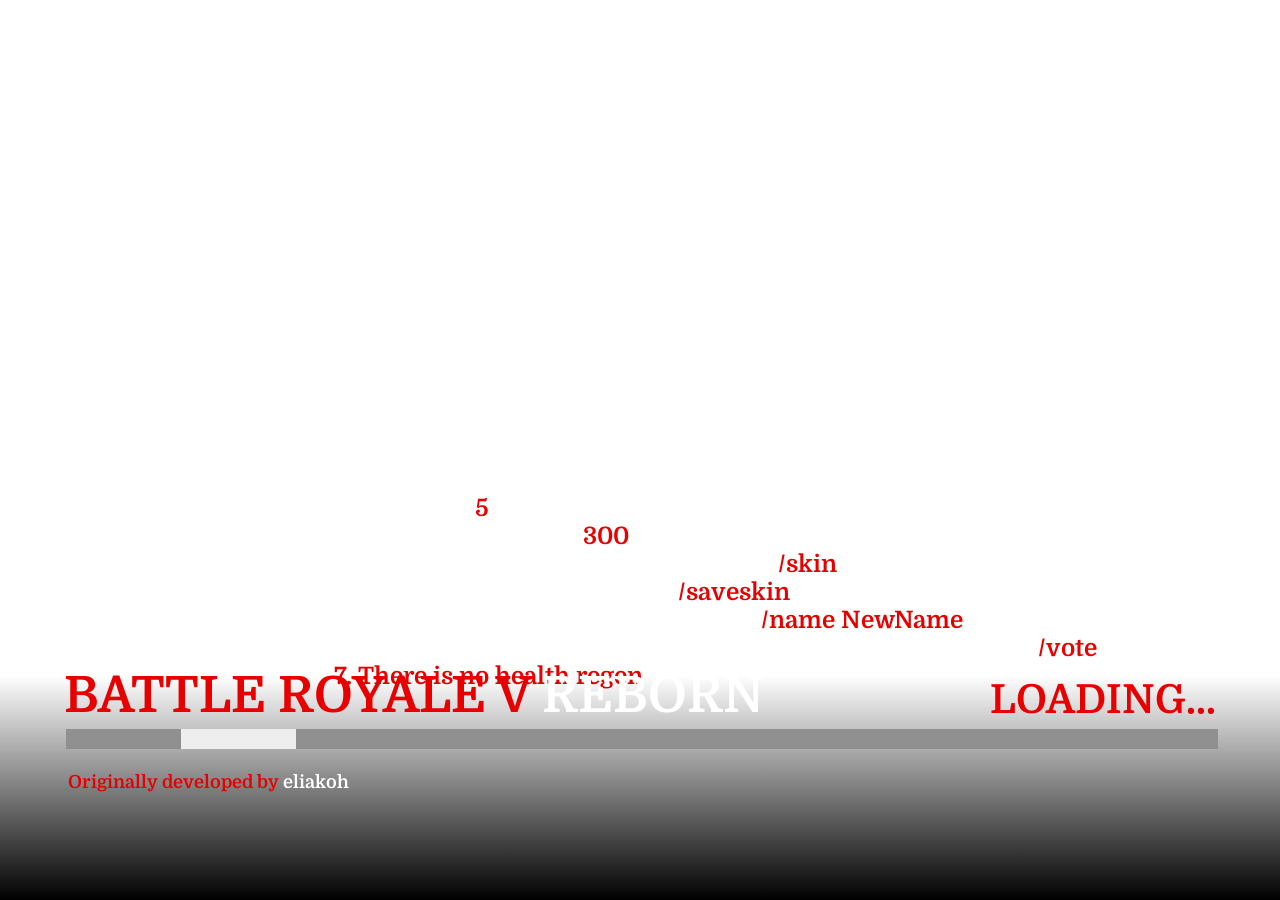
==== brv_loading/index.html @ 426d5e92 "brv: remove /911 references - this command doesn't work" ====
<html>
<head>
  <link href="loadingscreen.css" rel="stylesheet" type="text/css" />
  <link href="https://fonts.googleapis.com/css?family=Domine:400,700&amp;subset=latin-ext" rel="stylesheet">
</head>
<body>
  <div class="backdrop">
    <div class="top"></div>
    <div class="list">
      <h2>Rules</h2>
      <ol id="ruleList">
        <li class="rule">Be respectful to all players</li>
        <li class="rule">Be careful with the landing</li>
        <li class="rule">Don't stay out of the current safe zone when the timer hits 0</li>
        <li class="rule">Take guns</li>
        <li class="rule">Shoot</li>
        <li class="rule">Be the last man standing to win !</li>
      </ol>
      <h2>Tips &amp; tricks</h2>
      <ol id="tipList">
        <li class="rule">There are <span class="highlight">5</span> safe zones each one smaller than the previous</li>
        <li class="rule">The first round last <span class="highlight">300</span> seconds, every round is then reduced by 60 secondes</li>
        <li class="rule">You can get a new random skin with <span class="highlight">/skin</span></li>
        <li class="rule">Save your current skin with <span class="highlight">/saveskin</span></li>
        <li class="rule">You can change your IG name with <span class="highlight">/name NewName</span></li>
        <li class="rule">Want to start the game even if there is not enough players ? <span class="highlight">/vote</span></li>
        <li class="rule highlight">There is no health regen</li>
      </ol>
    </div>
    <div class="letni">
      <h1>Battle Royale V <span class="subtitle">Reborn</span></h1>
      <h2>Loading...</h2>
      <h3></h3>
      <div class="loadbar"><div class="thingy"></div></div>
      <h3></h3>
      <h3>Originally developed by <span class="subtitle">eliakoh</span></h3>
    </div>
    <div class="bottom">
      <div id="gradient">
      </div>
    </div>
  </div>

  <script type="text/javascript">
  // this will actually restart the loading bar a lot, making multiple loading bars is an exercise to the reader... for now.
  // for a set of possible events, see https://github.com/citizenfx/cfx-client/blob/up-master/components/loading-screens-five/src/LoadingScreens.cpp
  var count = 0;
  var thisCount = 0;

  const emoji = {
    INIT_BEFORE_MAP_LOADED: [ '🔪' ],
    INIT_AFTER_MAP_LOADED: [ '🔫', '🗡️'],
    INIT_SESSION: [ '⚠️', '☣️', '🔞' ],
  };

  const handlers = {
    startInitFunctionOrder(data)
    {
      count = data.count;

      document.querySelector('.letni h3').innerHTML += emoji[data.type][data.order - 1] || '';
    },

    initFunctionInvoking(data)
    {
      document.querySelector('.thingy').style.left = '0%';
      document.querySelector('.thingy').style.width = ((data.idx / count) * 100) + '%';
    },

    startDataFileEntries(data)
    {
      count = data.count;

      document.querySelector('.letni h3').innerHTML += '🔫';
    },

    performMapLoadFunction(data)
    {
      ++thisCount;

      document.querySelector('.thingy').style.left = '0%';
      document.querySelector('.thingy').style.width = ((thisCount / count) * 100) + '%';
    },

    onLogLine(data)
    {
      document.querySelector('.letni p').innerHTML = data.message + "..!";
    }
  };

  window.addEventListener('message', function(e)
  {
    (handlers[e.data.eventName] || function() {})(e.data);
  });
  </script>
</body>
</html>
---- brv_loading/loadingscreen.css ----
body
{
  margin: 0px;
  padding: 0px;
  font-family: 'Domine', serif;
}

.backdrop
{
  position: relative;
  top: 0px;
  left: 0px;
  width: 100%;
  height: 100%;
  background-image: url('loadingscreen.png');
  background-size: 100% 100%;
}

.bottom
{
  position: absolute;
  bottom: 0px;
  width: 100%;
  height: 100%;
}

#gradient
{
  position: absolute;
  bottom: 0px;
  width: 100%;

  height: 25%;

  background: linear-gradient(to bottom, rgba(0, 0, 0, 0) 0%, rgba(0, 0, 0, 1) 100%);
}

h1, h2 {
  position: relative;
  background: transparent;
  z-index: 0;
  text-transform: uppercase;
  margin: 0px;
  display: inline-block;
  color: #E70000;
}

h1 {
  font-size: 50px;
}

h2 {
  font-size: 40px;
  float: right;
  top: 10px;
}

h3 {
  font-size: 18px;
  background: transparent;
  z-index: 0;
  display: inline-block;
  color: #E70000;
  margin-top: 16px;
}


.letni
{
  position: absolute;
  left: 5%;
  right: 5%;
  bottom: 10%;

  z-index: 5;

  color: #fff;

  font-family: 'Domine', serif;
}

.letni p
{
  font-size: 22px;
  margin-left: 3px;
  margin-top: 0px;
}

.subtitle
{
  color: #fff;
}

.top
{
  color: #fff;
  position: absolute;
  top: 7%;
  left: 5%;
  right: 5%;
}

.loadbar
{
  width: 100%;
  background-color: rgba(140, 140, 140, .9);
  height: 20px;

  margin-left: 2px;
  margin-right: 3px;

  margin-top: 5px;
  margin-bottom: 5px;

  overflow: hidden;

  position: relative;

  display: block;
}

.thingy
{
  width: 10%;
  background-color: #eee;
  height: 20px;

  position: absolute;
  left: 10%;
}

.list {
  color: #ffffff;
  position: absolute;
  right: 30px;
}

.list h2 {
  color: #ffffff;
  float: none;
  padding-top: 10%;
}

.list li {
  font-size: 24px;
}

.highlight {
  font-weight: bold;
  color: #E70000;
}
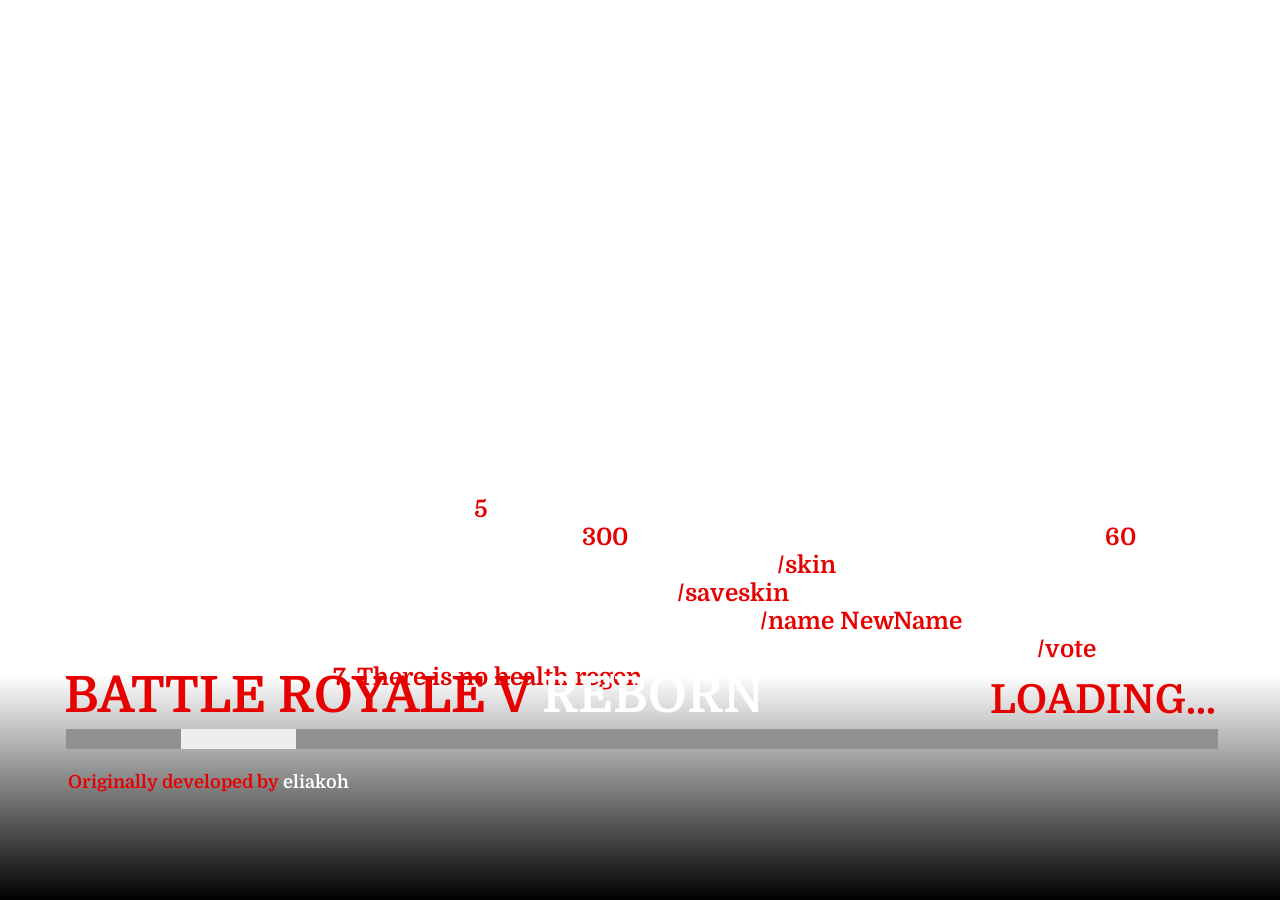
==== commit 96f61085: "brv_loading: highlight one more important value" ====
--- a/brv_loading/index.html
+++ b/brv_loading/index.html
@@ -19,7 +19,7 @@
       <h2>Tips &amp; tricks</h2>
       <ol id="tipList">
         <li class="rule">There are <span class="highlight">5</span> safe zones each one smaller than the previous</li>
-        <li class="rule">The first round last <span class="highlight">300</span> seconds, every round is then reduced by 60 secondes</li>
+        <li class="rule">The first round last <span class="highlight">300</span> seconds, every round is then reduced by <span class="highlight">60</span> secondes</li>
         <li class="rule">You can get a new random skin with <span class="highlight">/skin</span></li>
         <li class="rule">Save your current skin with <span class="highlight">/saveskin</span></li>
         <li class="rule">You can change your IG name with <span class="highlight">/name NewName</span></li>
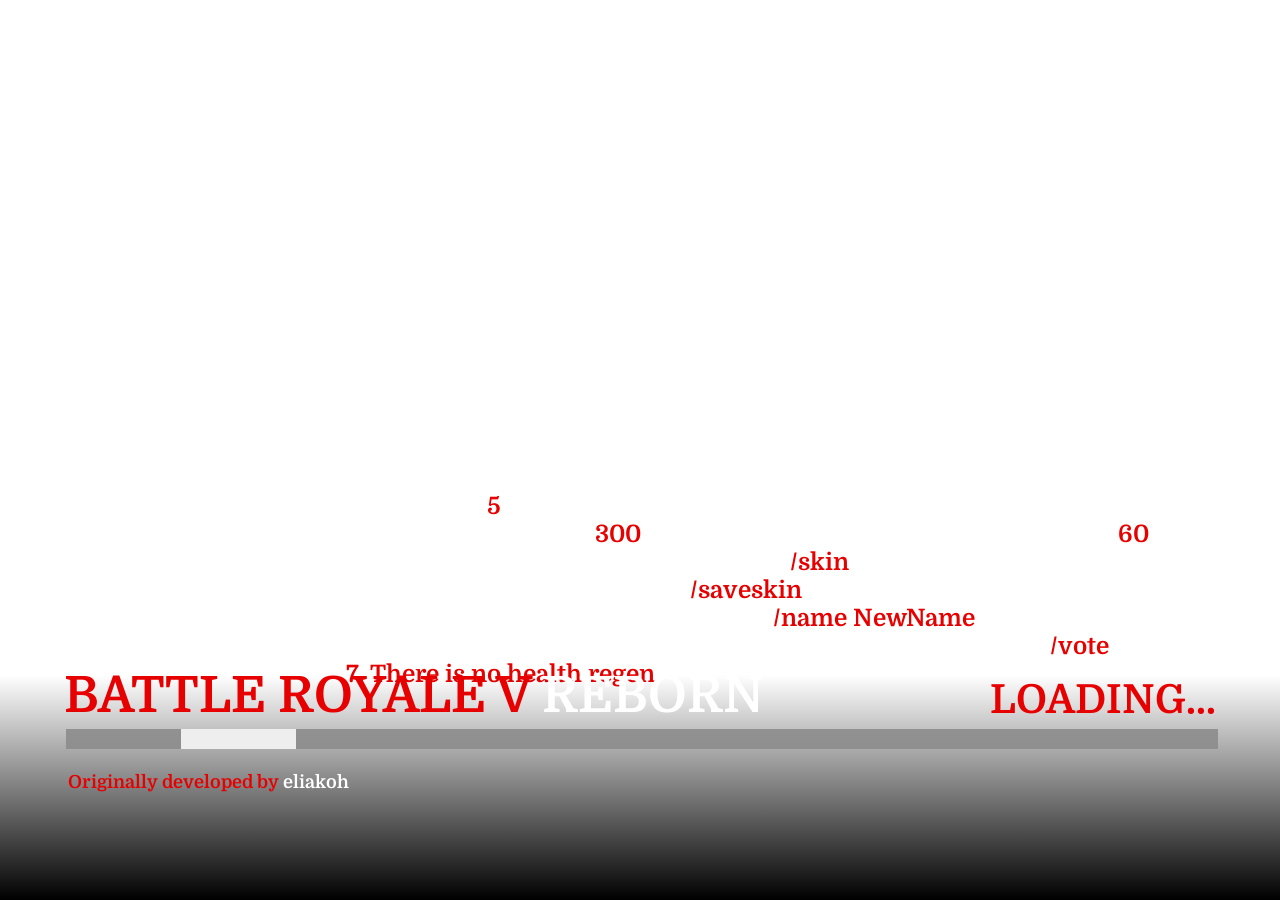
==== commit 4797b057: "brv_loading: fix grammar" ====
--- a/brv_loading/index.html
+++ b/brv_loading/index.html
@@ -19,7 +19,7 @@
       <h2>Tips &amp; tricks</h2>
       <ol id="tipList">
         <li class="rule">There are <span class="highlight">5</span> safe zones each one smaller than the previous</li>
-        <li class="rule">The first round last <span class="highlight">300</span> seconds, every round is then reduced by <span class="highlight">60</span> secondes</li>
+        <li class="rule">The first round last <span class="highlight">300</span> seconds, every round is then reduced by <span class="highlight">60</span> seconds</li>
         <li class="rule">You can get a new random skin with <span class="highlight">/skin</span></li>
         <li class="rule">Save your current skin with <span class="highlight">/saveskin</span></li>
         <li class="rule">You can change your IG name with <span class="highlight">/name NewName</span></li>
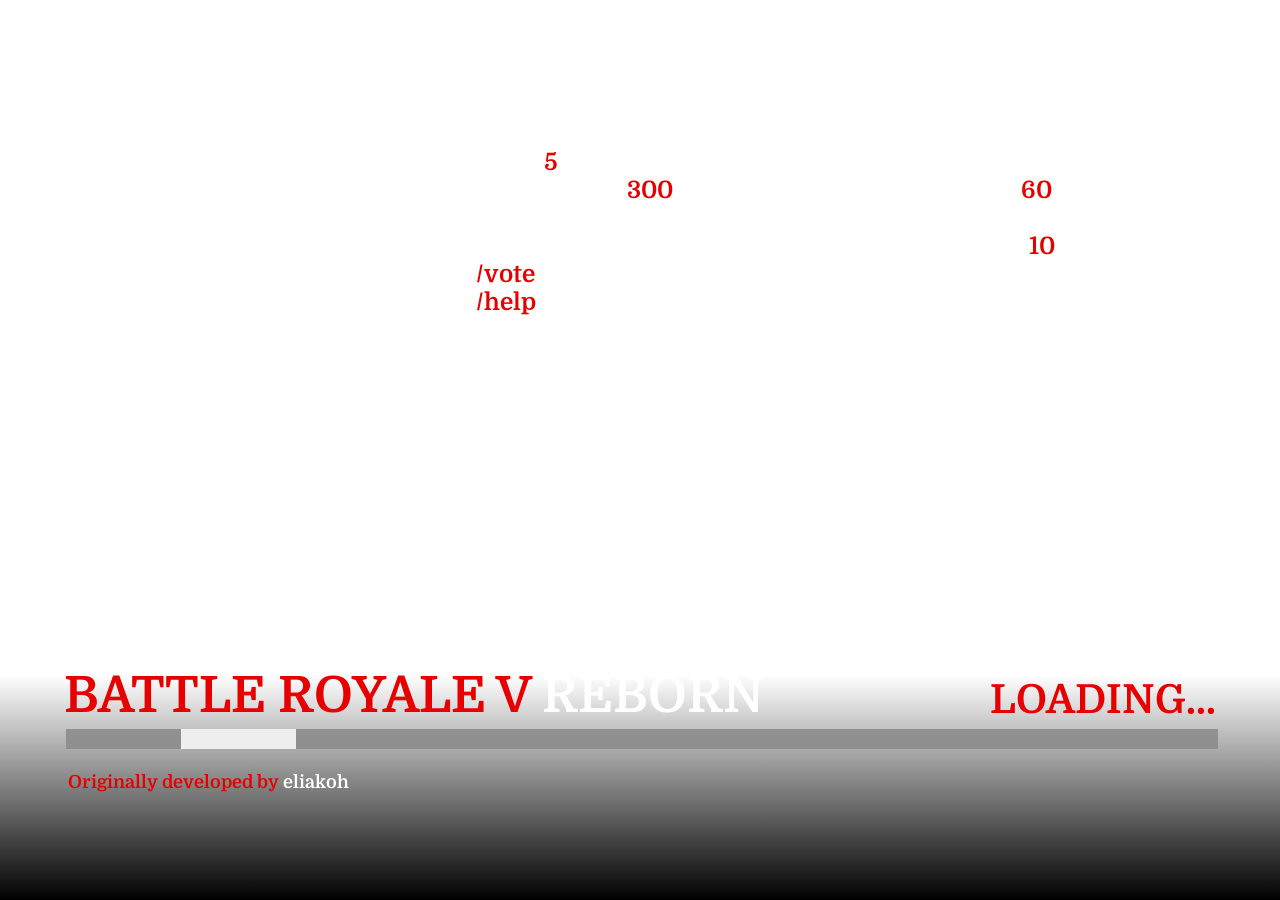
==== commit 6af5d707: "brv: various text style and grammar improvements" ====
--- a/brv_loading/index.html
+++ b/brv_loading/index.html
@@ -7,24 +7,14 @@
   <div class="backdrop">
     <div class="top"></div>
     <div class="list">
-      <h2>Rules</h2>
-      <ol id="ruleList">
-        <li class="rule">Be respectful to all players</li>
-        <li class="rule">Be careful with the landing</li>
-        <li class="rule">Don't stay out of the current safe zone when the timer hits 0</li>
-        <li class="rule">Take guns</li>
-        <li class="rule">Shoot</li>
-        <li class="rule">Be the last man standing to win !</li>
-      </ol>
-      <h2>Tips &amp; tricks</h2>
+      <h2>TIPS &amp; TRICKS</h2>
       <ol id="tipList">
-        <li class="rule">There are <span class="highlight">5</span> safe zones each one smaller than the previous</li>
-        <li class="rule">The first round last <span class="highlight">300</span> seconds, every round is then reduced by <span class="highlight">60</span> seconds</li>
-        <li class="rule">You can get a new random skin with <span class="highlight">/skin</span></li>
-        <li class="rule">Save your current skin with <span class="highlight">/saveskin</span></li>
-        <li class="rule">You can change your IG name with <span class="highlight">/name NewName</span></li>
-        <li class="rule">Want to start the game even if there is not enough players ? <span class="highlight">/vote</span></li>
-        <li class="rule highlight">There is no health regen</li>
+        <li class="rule">There are <span class="highlight">5</span> Safe Zones in total</li>
+        <li class="rule">First Round lasts <span class="highlight">300</span> seconds and each next one is <span class="highlight">60</span> seconds less</li>
+        <li class="rule">Look at the map to find weapons, armor and health</li>
+        <li class="rule">The Battle will start automatically when there will be <span class="highlight">10</span> players in Lobby</li>
+        <li class="rule">Use <span class="highlight">/vote</span> to start the Battle immediately</li>
+        <li class="rule">Use <span class="highlight">/help</span> to see all available commands and keyboard shortcuts</li>
       </ol>
     </div>
     <div class="letni">
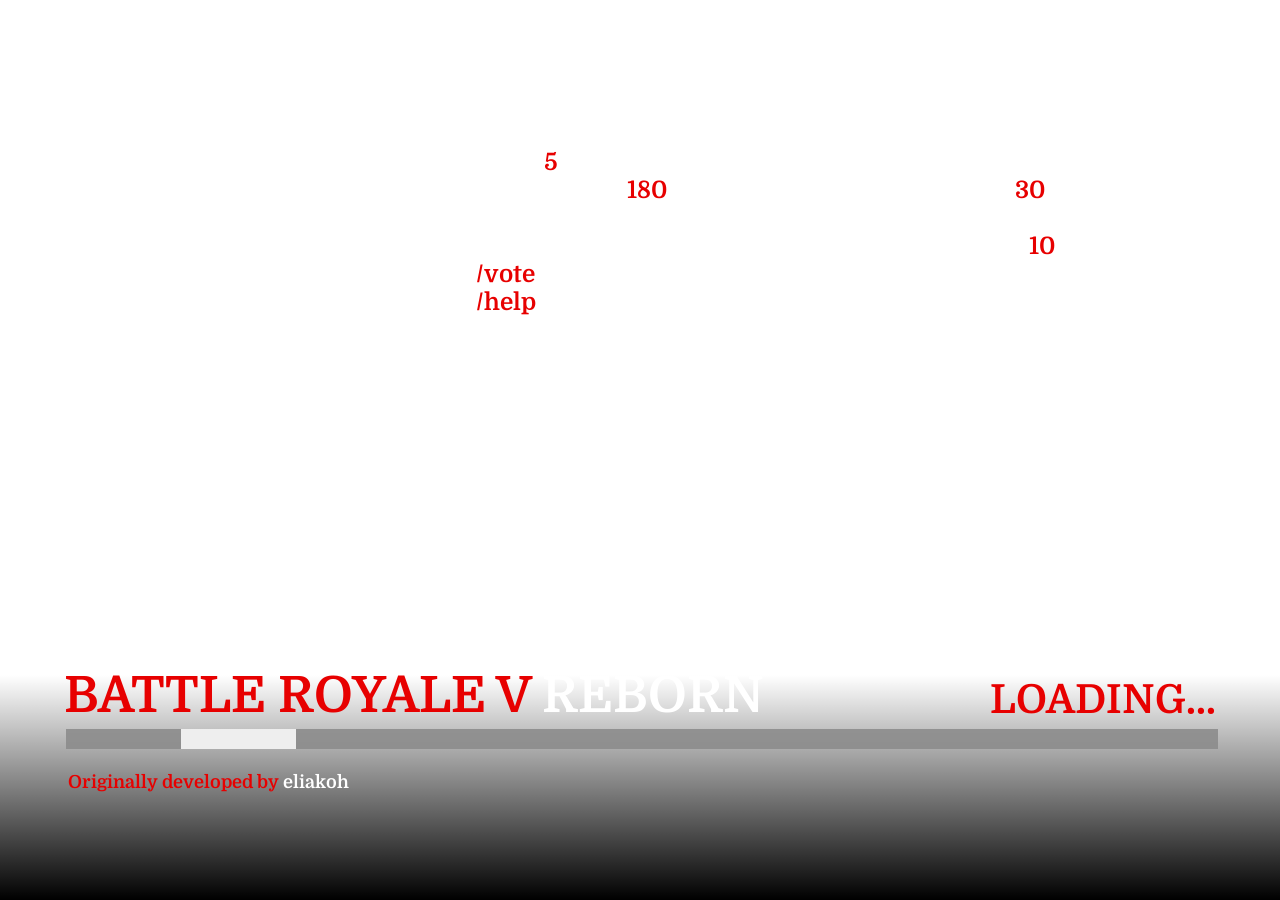
==== commit 06fd1b12: "brv: adjust safe zone timers" ====
--- a/brv_loading/index.html
+++ b/brv_loading/index.html
@@ -10,7 +10,7 @@
       <h2>TIPS &amp; TRICKS</h2>
       <ol id="tipList">
         <li class="rule">There are <span class="highlight">5</span> Safe Zones in total</li>
-        <li class="rule">First Round lasts <span class="highlight">300</span> seconds and each next one is <span class="highlight">60</span> seconds less</li>
+        <li class="rule">First Round lasts <span class="highlight">180</span> seconds and each next one is <span class="highlight">30</span> seconds less</li>
         <li class="rule">Look at the map to find weapons, armor and health</li>
         <li class="rule">The Battle will start automatically when there will be <span class="highlight">10</span> players in Lobby</li>
         <li class="rule">Use <span class="highlight">/vote</span> to start the Battle immediately</li>
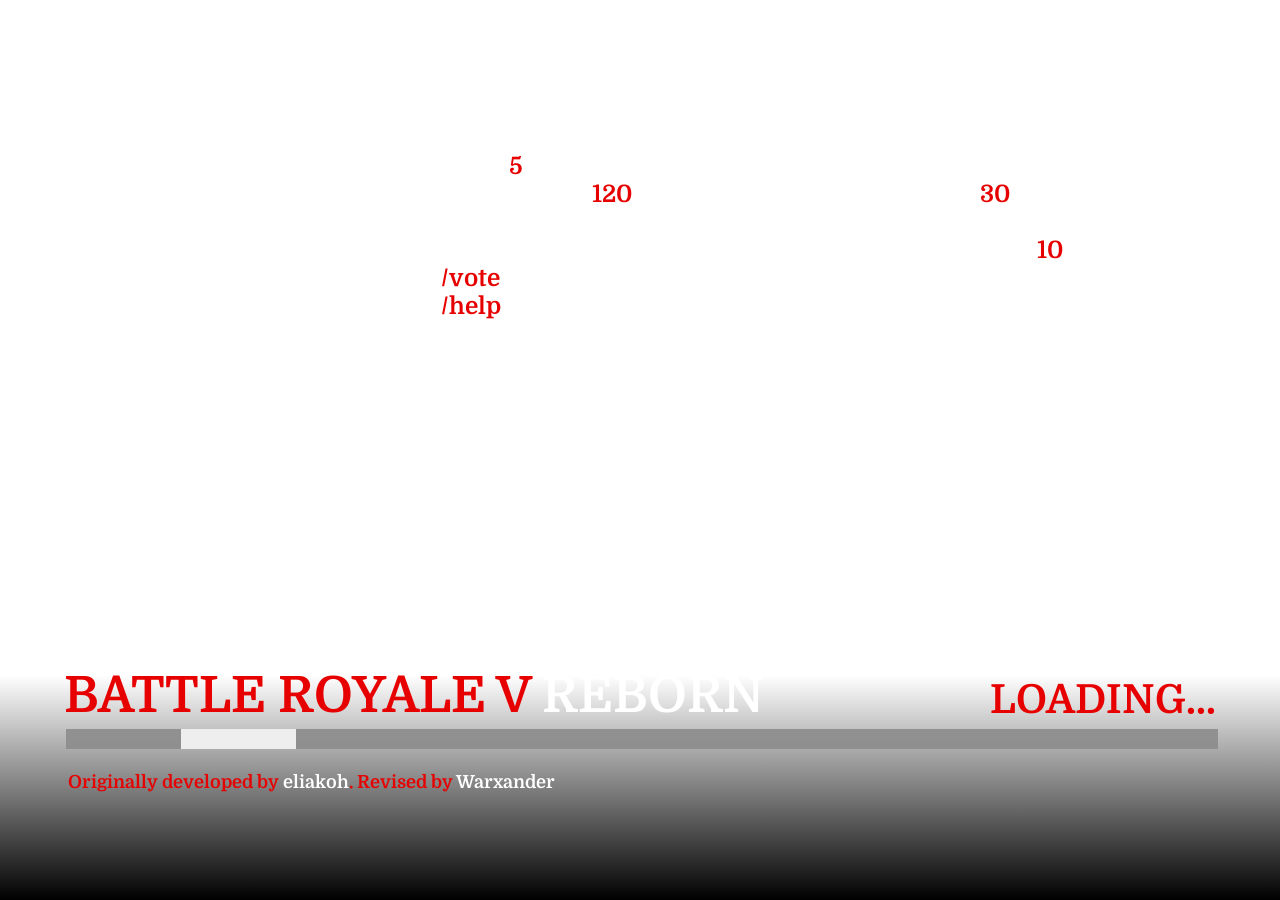
==== commit 742e8819: "brv_loading: adjust loading screen description according to latest game rule changes" ====
--- a/brv_loading/index.html
+++ b/brv_loading/index.html
@@ -9,11 +9,11 @@
     <div class="list">
       <h2>TIPS &amp; TRICKS</h2>
       <ol id="tipList">
-        <li class="rule">There are <span class="highlight">5</span> Safe Zones in total</li>
-        <li class="rule">First Round lasts <span class="highlight">180</span> seconds and each next one is <span class="highlight">30</span> seconds less</li>
+        <li class="rule">There are <span class="highlight">5</span> safe areas in total</li>
+        <li class="rule">First Round lasts <span class="highlight">120</span> seconds and each next one is <span class="highlight">30</span> seconds less</li>
         <li class="rule">Look at the map to find weapons, armor and health</li>
-        <li class="rule">The Battle will start automatically when there will be <span class="highlight">10</span> players in Lobby</li>
-        <li class="rule">Use <span class="highlight">/vote</span> to start the Battle immediately</li>
+        <li class="rule">Match will start automatically when there will be at least <span class="highlight">10</span> players in lobby</li>
+        <li class="rule">Use <span class="highlight">/vote</span> to force starting the match</li>
         <li class="rule">Use <span class="highlight">/help</span> to see all available commands and keyboard shortcuts</li>
       </ol>
     </div>
@@ -23,7 +23,7 @@
       <h3></h3>
       <div class="loadbar"><div class="thingy"></div></div>
       <h3></h3>
-      <h3>Originally developed by <span class="subtitle">eliakoh</span></h3>
+      <h3>Originally developed by <span class="subtitle">eliakoh</span>. Revised by <span class="subtitle">Warxander</span></h3>
     </div>
     <div class="bottom">
       <div id="gradient">
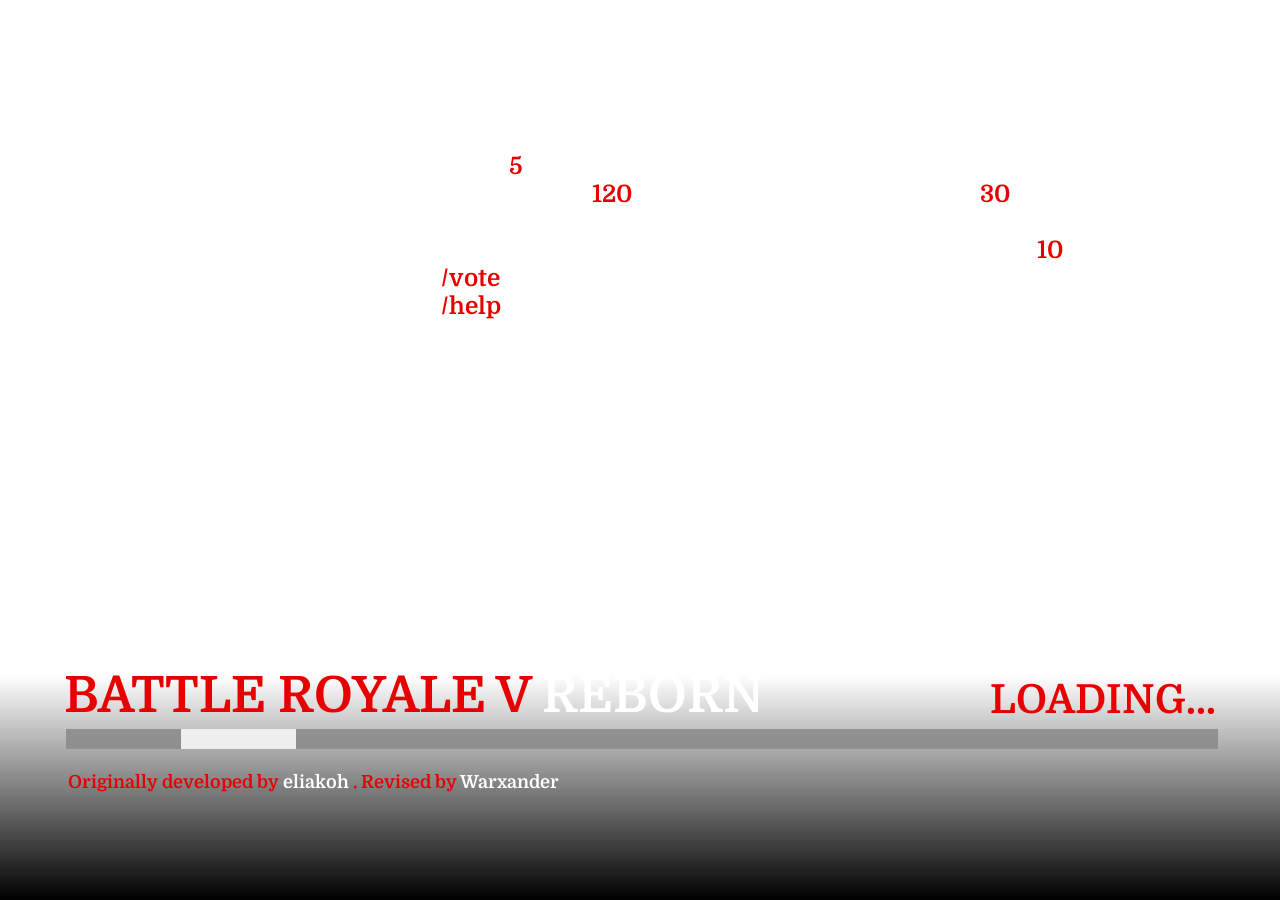
==== commit f922c241: "brv_loading: small text style fix" ====
--- a/brv_loading/index.html
+++ b/brv_loading/index.html
@@ -23,7 +23,7 @@
       <h3></h3>
       <div class="loadbar"><div class="thingy"></div></div>
       <h3></h3>
-      <h3>Originally developed by <span class="subtitle">eliakoh</span>. Revised by <span class="subtitle">Warxander</span></h3>
+      <h3>Originally developed by <span class="subtitle">eliakoh</span> . Revised by <span class="subtitle">Warxander</span></h3>
     </div>
     <div class="bottom">
       <div id="gradient">
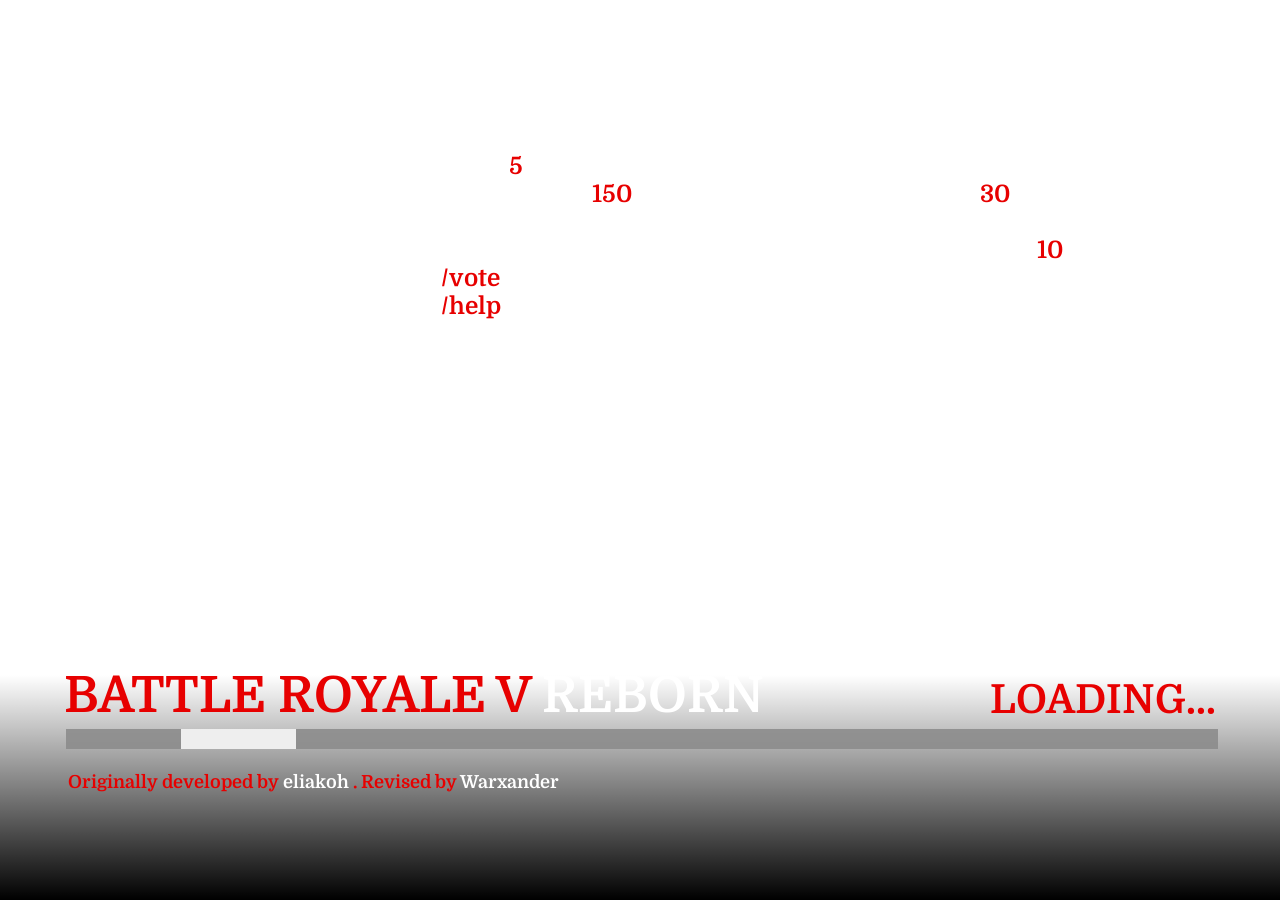
==== commit 069d0686: "brv: adjust game timers (again)" ====
--- a/brv_loading/index.html
+++ b/brv_loading/index.html
@@ -10,7 +10,7 @@
       <h2>TIPS &amp; TRICKS</h2>
       <ol id="tipList">
         <li class="rule">There are <span class="highlight">5</span> safe areas in total</li>
-        <li class="rule">First Round lasts <span class="highlight">120</span> seconds and each next one is <span class="highlight">30</span> seconds less</li>
+        <li class="rule">First Round lasts <span class="highlight">150</span> seconds and each next one is <span class="highlight">30</span> seconds less</li>
         <li class="rule">Look at the map to find weapons, armor and health</li>
         <li class="rule">Match will start automatically when there will be at least <span class="highlight">10</span> players in lobby</li>
         <li class="rule">Use <span class="highlight">/vote</span> to force starting the match</li>
